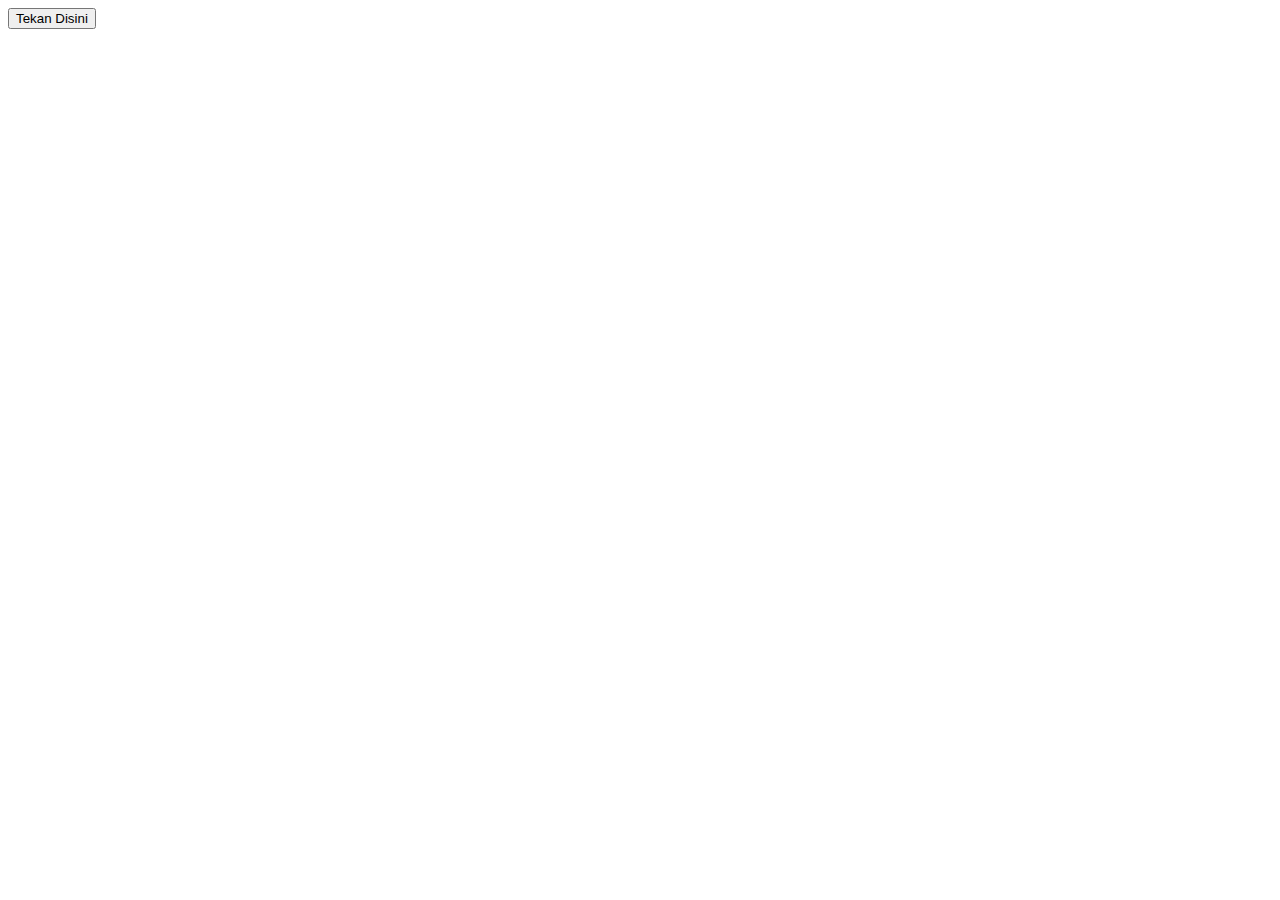
==== index.html @ cbdb914e "Add files via upload" ====
<!DOCTYPE html>
<html lang="en">
<head>
    <meta charset="UTF-8">
    <meta http-equiv="X-UA-Compatible" content="IE=edge">
    <meta name="viewport" content="width=device-width, initial-scale=1.0">
    <title>Document</title>
    <link rel="stylesheet" href="style.css">
    
</head>
<body>
    <form action="/main.html">
        <button>Tekan Disini</button>    
    </form>

    <script src="/script.js"></script>
    <script src="https://cdn.jsdelivr.net/npm/@popperjs/core@2.10.2/dist/umd/popper.min.js" integrity="sha384-7+zCNj/IqJ95wo16oMtfsKbZ9ccEh31eOz1HGyDuCQ6wgnyJNSYdrPa03rtR1zdB" crossorigin="anonymous"></script>
    <script src="https://cdn.jsdelivr.net/npm/bootstrap@5.1.3/dist/js/bootstrap.min.js" integrity="sha384-QJHtvGhmr9XOIpI6YVutG+2QOK9T+ZnN4kzFN1RtK3zEFEIsxhlmWl5/YESvpZ13" crossorigin="anonymous"></script>
</body>
</html>
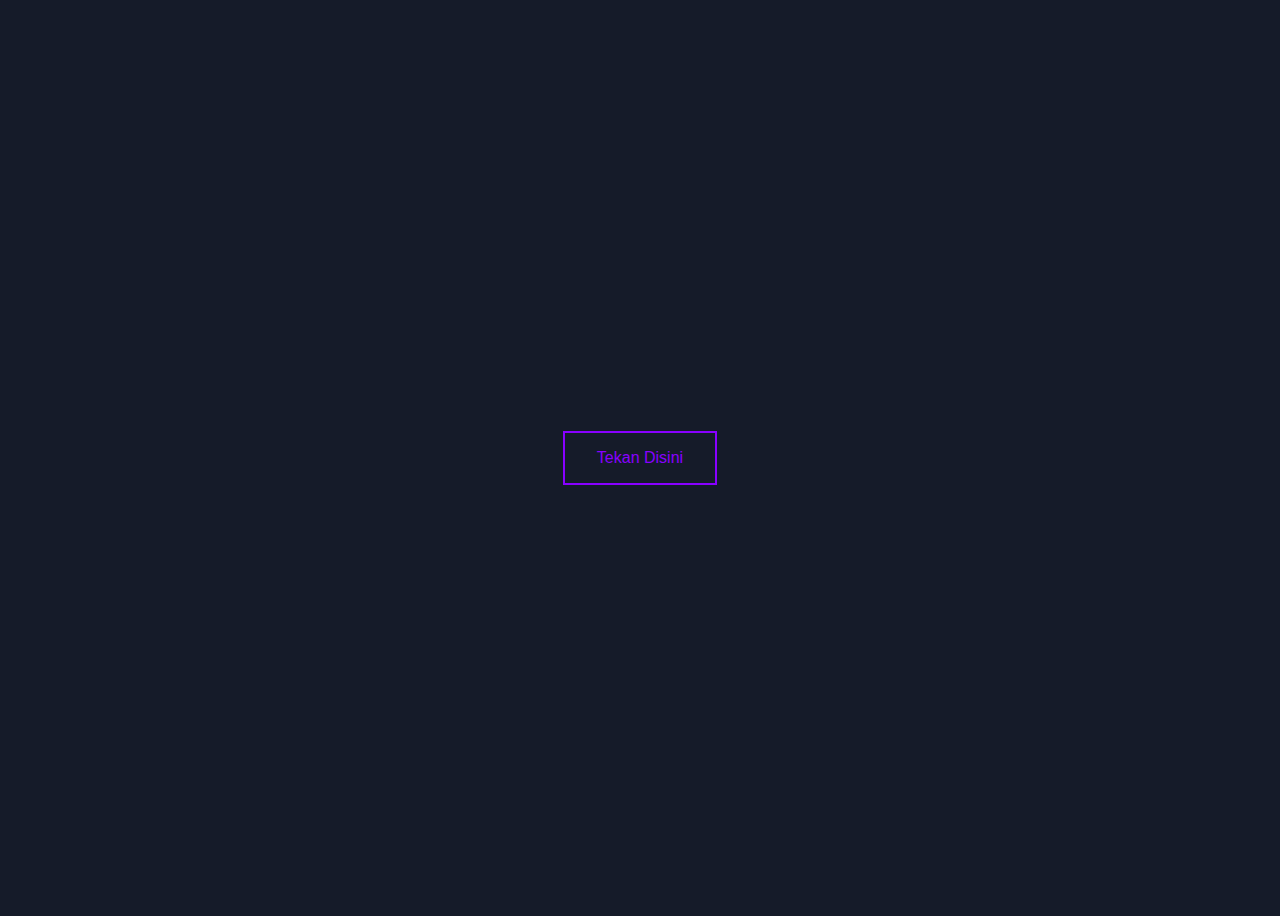
==== commit a3c68e12: "Update index.html" ====
--- a/index.html
+++ b/index.html
@@ -9,7 +9,7 @@
     
 </head>
 <body>
-    <form action="/main.html">
+    <form action="main.html">
         <button>Tekan Disini</button>    
     </form>
 
@@ -17,4 +17,4 @@
     <script src="https://cdn.jsdelivr.net/npm/@popperjs/core@2.10.2/dist/umd/popper.min.js" integrity="sha384-7+zCNj/IqJ95wo16oMtfsKbZ9ccEh31eOz1HGyDuCQ6wgnyJNSYdrPa03rtR1zdB" crossorigin="anonymous"></script>
     <script src="https://cdn.jsdelivr.net/npm/bootstrap@5.1.3/dist/js/bootstrap.min.js" integrity="sha384-QJHtvGhmr9XOIpI6YVutG+2QOK9T+ZnN4kzFN1RtK3zEFEIsxhlmWl5/YESvpZ13" crossorigin="anonymous"></script>
 </body>
-</html>+</html>
--- a/style.css
+++ b/style.css
@@ -0,0 +1,24 @@
+body{
+    display: flex;
+    align-items: center;
+    justify-content: center;
+    height: 100vh;
+    background-color: #151b29;
+}
+
+button{
+    background: none;
+    color: #8900ff;
+    border: 2px solid;
+    padding: 1em 2em;
+    font-size: 1em;
+    transition: border-color 0.25s,box-shadow 0.25s,transform 0.25s;
+}
+
+button:hover{
+    border-color: #ff0677;
+    color: #ff0677;
+    box-shadow: 0 0 5px #ff0677,0 0 25px #ff0677,0 0 50px #ff0677,0 0 200px #ff0677;
+    transform: translateY(-0.25em);
+    cursor: pointer;
+}